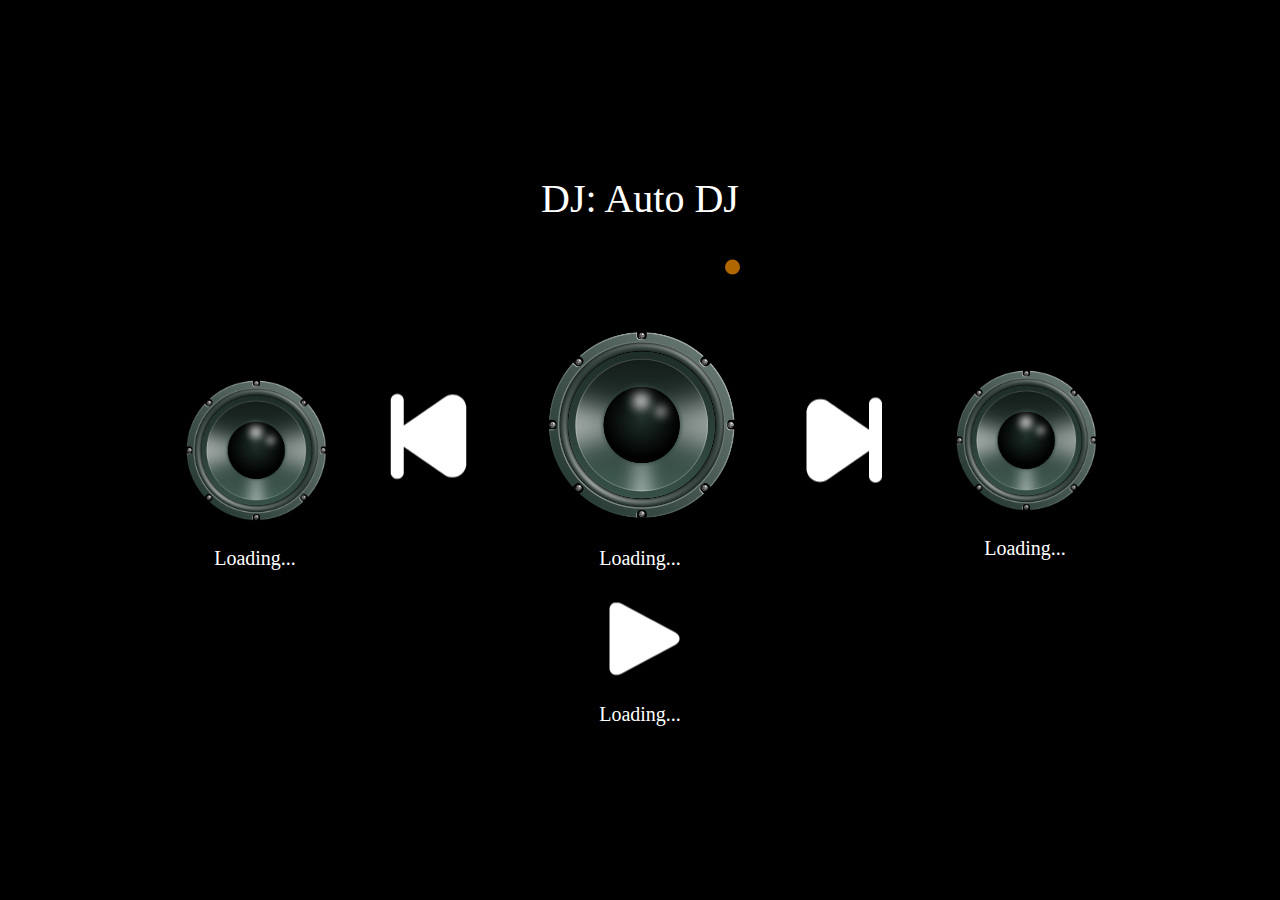
==== index.html @ fbbe4d17 "Update index.html" ====
<html>
    <head>
        <meta charset="utf-8">
        <meta name="language" content="English">
        <meta http-equiv="X-UA-Compatible" content="IE=edge">
        <meta name="viewport" content="width=device-width, initial-scale=1">
        <meta property="og:title" content="Musyc FM">
        <meta property="og:color" content="#00ccff">
        <meta name="theme-color" content="#00ccff">
        <meta name="msapplication-TileColor" content="#00ccff">
        <meta property="og:type" content="website">
        <meta property="og:url" content="https://musyc.ga">
        <meta property="og:image" content="./assets/speaker.png">
        <meta property="og:description" content="Musyc FM is an Internet Radio that plays all types of music, join us and start listening the next generation radio!">
        <meta name="description" content="Musyc FM is an Internet Radio that plays all types of music, join us and start listening the next generation radio!">
        <link id="icon" rel="icon" type="image/png" href="./assets/speaker.png"/>
        <meta name="viewport" content="width=device-width, initial-scale=1.0">
        <meta name="keywords" content="radio, online music, online radio, music, internet radio, music radio, dj, fm, listen to music">
        <title id="title">Musyc FM</title>
    </head>
    <script>
        function detectmob() { if(window.innerWidth <= 800 || window.innerHeight <= 600) { return true; } else { return false; } } if (detectmob()){ top.location.href="m"; }                                                                                                                                        
        
        function imgReload(){
            document.getElementById('song-cover').src = "/assets/Background.png"
            imgReload1()
        }

        function imgReload1(){
            document.getElementById('song-cover').src = ""
        }

        function reload(){
            var song =""
            let url = 'https://api.musyc.ga';

            fetch(url)
            .then(res => res.json())
            .then((out) => {
                fetch('https://cors.bencaulfield.me/https://api.deezer.com/search?q='+out.now_playing.song.text)
                    .then(res => res.json())
                    .then((out1) => {
                        document.getElementById("song-art").src = out1.data[0].album.cover_xl;
                        document.getElementById("icon").href = out1.data[0].album.cover;
                    })
                    .catch(err => { throw err })

                fetch('https://cors.bencaulfield.me/https://api.deezer.com/search?q='+out.playing_next.song.text)
                    .then(res => res.json())
                    .then((out1) => {
                        document.getElementById("song-art-next").src = out1.data[0].album.cover_xl;
                    })
                    .catch(err => { throw err })

                fetch('https://cors.bencaulfield.me/https://api.deezer.com/search?q='+out.song_history[0].song.text)
                    .then(res => res.json())
                    .then((out1) => {
                        document.getElementById("song-art-prev").src = out1.data[0].album.cover_xl;
                    })
                    .catch(err => { throw err })

                document.getElementById("song-text").innerHTML = out.now_playing.song.text;
                document.getElementById("song-text-prev").innerHTML = out.song_history[0].song.text;
                document.getElementById("song-text-next").innerHTML = out.playing_next.song.text;
                document.getElementById("title").innerHTML = "Musyc FM - "+out.now_playing.song.text;
                document.getElementById("listeners").innerHTML = out.listeners.current + " people listening with you";
                
                if(out.live.streamer_name === ""){
                    document.getElementById("dj-name").innerHTML = "DJ: Auto DJ";
                }else{
                    document.getElementById("dj-name").innerHTML = "DJ: "+out.live.streamer_name;
                }
            })
            .catch(err => { throw err });
        }

        reload()

        window.setInterval(function(){
            reload()
        }, 10000);
    </script>
    <body onload="detectmob()">
        <audio autoplay="1" src="https://live.musyc.ga/" id="audio"></audio>
        <script>
            var radio = document.getElementById("audio")
            var btn = document.getElementById("btn")
            var e = 0

            function playradio(){
                radio.play()
            }
                                        
            function stopradio(){
                radio.pause()
            }

            function setvolume(vol){
                radio.volume = vol;
                document.getElementById("btn").src = './assets/pause.png'
            }

            function playpause(){
                if(e === 1){
                    e = 0
                    playradio()
                    document.getElementById("btn").src = './assets/pause.png'
                } else{
                    e = 1
                    stopradio()
                    document.getElementById("btn").src = './assets/play.png'
                }
                return e;
            }
        </script>
        <style>
            @import url('https://fonts.googleapis.com/css2?family=Creepster&display=swap');
            
            .center{
                text-align: center;
                margin: auto;
            }

            .centerimg {
                display: block;
                margin-left: auto;
                margin-right: auto;
                width: 200px;
                border-radius: 50%;
            }

            .main_img{
                animation: spin 20s infinite linear;
            }

            .center_img {
                display: block;
                margin-left: auto;
                margin-right: auto;
                width: 50%;
            }

            body, html {
                height: 100%;
                background-color: #000000;
            }

            * {
                box-sizing: border-box;
            }

            .bg-image {
                background-image: url('https://media.discordapp.net/attachments/658702019938353153/768011887676882965/iu.png?width=727&height=409');
                height: 100%;
                background-position: center;
                background-repeat: no-repeat;
                background-size: cover;
                filter: blur(16px);
                -webkit-filter: blur(16px);
            }

            .bg-text {
                color: white;
                font-weight: bold;
                text-align: center;
                border-radius: 12px;
            }

            .bg-div{
                position: absolute;
                top: 50%;
                left: 50%;
                transform: translate(-50%, -50%);
                z-index: 2;
                padding: 20px;
            }

            .image_bit{
                background-color: rgba(0,0,0,0.50);
                border-radius: 12px;
            }

            html, body {margin: 0; height: 100%; overflow: hidden}

            table{
                padding: 10px;
            }

            @import url('https://fonts.googleapis.com/css2?family=Roboto:wght@100;300;400;500;700;900&display=swap');
            td{
                color: white;
                font-family: 'Roboto';
                text-align: center;
                margin: auto;
                width: 33.3%
            }

            p{
                color: white;
                font-family: 'Roboto', cursive;
            }

            h2{
                color: white;
                font-family: 'Roboto', cursive;
            }

            .like{
                width: 50px;
                transition: 0.1s;
            }

            .like:hover{
                width: 75px;
            }

            .slider{
                width: 75%
            }

            * {box-sizing:border-box}

            /* Slideshow container */
            .slideshow-container {
                max-width: 1000px;
                position: relative;
                margin: auto;
            }

            /* Hide the images by default */
            .mySlides {
                display: none;
            }

            /* Next & previous buttons */
            .prev, .next {
                cursor: pointer;
                position: absolute;
                top: 50%;
                width: auto;
                margin-top: -22px;
                padding: 16px;
                color: white;
                font-weight: bold;
                font-size: 18px;
                transition: 0.6s ease;
                border-radius: 0 3px 3px 0;
                user-select: none;
            }

            /* Position the "next button" to the right */
            .next {
                right: 0;
                border-radius: 3px 0 0 3px;
            }

            /* On hover, add a black background color with a little bit see-through */
            .prev:hover, .next:hover {
                background-color: rgba(0,0,0,0.8);
            }

            /* Caption text */
            .text {
                color: #f2f2f2;
                font-size: 15px;
                padding: 8px 12px;
                position: absolute;
                bottom: 8px;
                width: 100%;
                text-align: center;
            }

            /* Number text (1/3 etc) */
            .numbertext {
                color: #f2f2f2;
                font-size: 12px;
                padding: 8px 12px;
                position: absolute;
                top: 0;
            }

            /* The dots/bullets/indicators */
            .dot {
                cursor: pointer;
                height: 15px;
                width: 15px;
                margin: 0 2px;
                background-color: #bbb;
                border-radius: 50%;
                display: inline-block;
                transition: background-color 0.6s ease;
            }

            .active, .dot:hover {
                background-color: #717171;
            }

            /* Fading animation */
            .fade {
                opacity: 1;
                -webkit-animation-name: fade;
                -webkit-animation-duration: 1.5s;
                animation-name: fade;
                animation-duration: 1.5s;
            }

            .fade:hover{
                opacity: 0.7;
            }

            @-webkit-keyframes fade {
                from {opacity: .4}
                to {opacity: 1}
            }

            @keyframes fade {
                from {opacity: .4}
                to {opacity: 1}
            }
            @import "compass";
            
            /* Bonus */
            html:hover .spider {
                top: -120%;
            }

            .spider {
                position: absolute;
                display: inline-block;
                top: -125;
                left: 100;

                /* 4. Animatie */
                animation: swing 2s infinite;
                transform-origin: top;

                /* Bonus */
                transition: 1s ease-in-out;
            }

            .spider .spiderweb {
                width: 2px;
                height: 200px;
                margin-left: 49px;
                background: rgba(255,255,255, .7);
            }

            .spider .body {
                width: 100px;
                height: 80px;
                background: #000;
                position: relative;
                border-radius: 50%;
            }

            .spider .body .eye {
                width: 33px;
                height: 33px;
                position: absolute;
                bottom: 20px;
                background: #fff;
                border-radius: 50%;
            }

            .spider .body .eye.left {
                left: 15px;
            }

            .spider .body .eye.right {
                right: 15px;
            }

            .spider .body .eye:after {
                background: #000;
                width: 7px;
                height: 7px;
                content: '';
                display: block;
                margin: 55%;
                border-radius: 50%;

                /* 3. Animatie */
                animation: look 8s infinite;
            }

            .spider .legs .leg {
                width: 80px;
                height: 40px;
                margin-top: -20px;
                border: 5px solid transparent;
                border-top-color: #000;
                border-radius: 40px 40px 0 0;
            }

            .spider .legs {
                position: absolute;
                bottom: -10%;
                z-index: -1;
            }

            .spider .legs.left {
                left: -70%;
            }
            .spider .legs.right {
                right: -60%;
            }


            .legs.left .leg:nth-child(1){
                transform: rotate(10deg);
                margin-left: 10px;
            }
            .legs.right .leg:nth-child(1){
                transform: rotate(-10deg);
                margin-left: -10px;
            }


            .legs.left .leg:nth-child(2){
                transform: rotate(-20deg);
                margin-left: 20px;
            }
            .legs.right .leg:nth-child(2){
                transform: rotate(20deg);
                margin-left: -20px;
            }


            .legs.left .leg:nth-child(3){
                transform: rotate(-50deg);
                margin-left: 30px;
            }
            .legs.right .leg:nth-child(3){
                transform: rotate(50deg);
                margin-left: -30px;
            }

            /* 1. Animatie */
            @keyframes look {
                0%, 40%, 100% {
                    transform: translateX(0); 
                }

                45%, 95% {
                    transform: translateX(-110%);
                }
            }


            /* 3. Animatie */
            @keyframes swing {
                0%, 100% {
                    transform: translateY(0);
                }

                50% {
                    transform: translateY(-20px);
                }
            }

            .slidecontainer {
                width: 100%;
            }

            .slider {
                -webkit-appearance: none;
                width: 200px;
                height: 15px;
                border-radius: 7.5px;
                background: #000000;
                outline: none;
                opacity: 0.7;
                -webkit-transition: .2s;
                transition: opacity .2s;
            }

            .slider:hover {
                opacity: 1;
            }

            .slider::-webkit-slider-thumb {
                -webkit-appearance: none;
                appearance: none;
                width: 15px;
                height: 15px;
                border-radius: 50%;
                background: #fc9300;
                cursor: pointer;
            }

            .slider::-moz-range-thumb {
                width: 15px;
                height: 15px;
                border-radius: 50%;
                background: #fc9300;
                cursor: pointer;
            }

            @keyframes spin {
                0% {
                    transform: rotate(0deg);
                }

                100% {
                    transform: rotate(360deg);
                }
            }

            .img_center_container{
                position: absolute;
                z-index: 9;
                top: 45%;
                left: 49%;
            }

            .img_center{
                animation: spin 11s infinite linear;
                position: absolute;
                height: 20px;
                width: 20px;
                border-color: #bbb;
                border-style: inset;
                background-color: #000;
                border-radius: 50%;
                display: inline-block;
                z-index: 10;
            }
        </style>
        <div class="bg-image center" id="bg-image"></div>
            <!--<div class="spider">
                <div class="spiderweb"></div>
                <div class="body">
                    <div class="eye left"></div>
                    <div class="eye right"></div>
                </div>
                <div class="legs left">
                    <div class="leg"></div>
                    <div class="leg"></div>
                    <div class="leg"></div>
                </div>
                <div class="legs right">
                    <div class="leg"></div>
                    <div class="leg"></div>
                    <div class="leg"></div>
                </div>
            </div>-->
        <div class="bg-div">	
            <p id="dj-name" class="center" style="font-size: 40px;">DJ: Auto DJ</p>
            <div style="padding: 10px;"></div>
            <table width="100%" class="image_bit">
                <tr>
                    <tr>
                        <td>
                            <div style="padding: 60px;"></div>
                            <img class="centerimg" style="width: 150px;" src="./assets/speaker.png" id="song-art-prev">
                            <p id="song-text-prev" style="font-size: 20px;">Loading...</p>
                            <div style="padding: 50px;"></div>
                        </td>
                        <td>
                            <div style="padding: 40px;"></div>
                            <img class="centerimg" src="./assets/prev.png" id="song-art-prev">
                            <div style="padding: 75px;"></div>
                        </td>
                        <td>
                            <div class="slidecontainer">
                                <input type="range" min="0" onchange="setvolume(this.value); playradio()" step="0.001" max="1" value="50" class="slider" id="myRange">
                            </div>
                            <div style="padding: 25px;"></div>
                            <!--<div class="img_center_container"><div class="img_center"></div></div>-->
                            <img class="centerimg main_img" src="./assets/speaker.png" id="song-art">
                            <p id="song-text" style="font-size: 20px;">Loading...</p>
                            <img width="100px" src="./assets/play.png" id="btn" onclick="playpause()">
                        </td>
                        <td>
                            <div style="padding: 40px;"></div>
                            <img class="centerimg" src="./assets/next.png" id="song-art-prev">
                            <div style="padding: 75px;"></div>
                        </td>
                        <td>
                            <div style="padding: 50px;"></div>
                            <img class="centerimg" style="width: 150px;" src="./assets/speaker.png" id="song-art-next">
                            <p id="song-text-next" style="font-size: 20px;">Loading...</p>
                            <div style="padding: 50px;"></div>
                        </td>
                    </tr>
                </tr>
            </table>
            <p id="listeners" class="center" style="font-size: 20px;">Loading...</p>
        </div>
    </body>
</html>
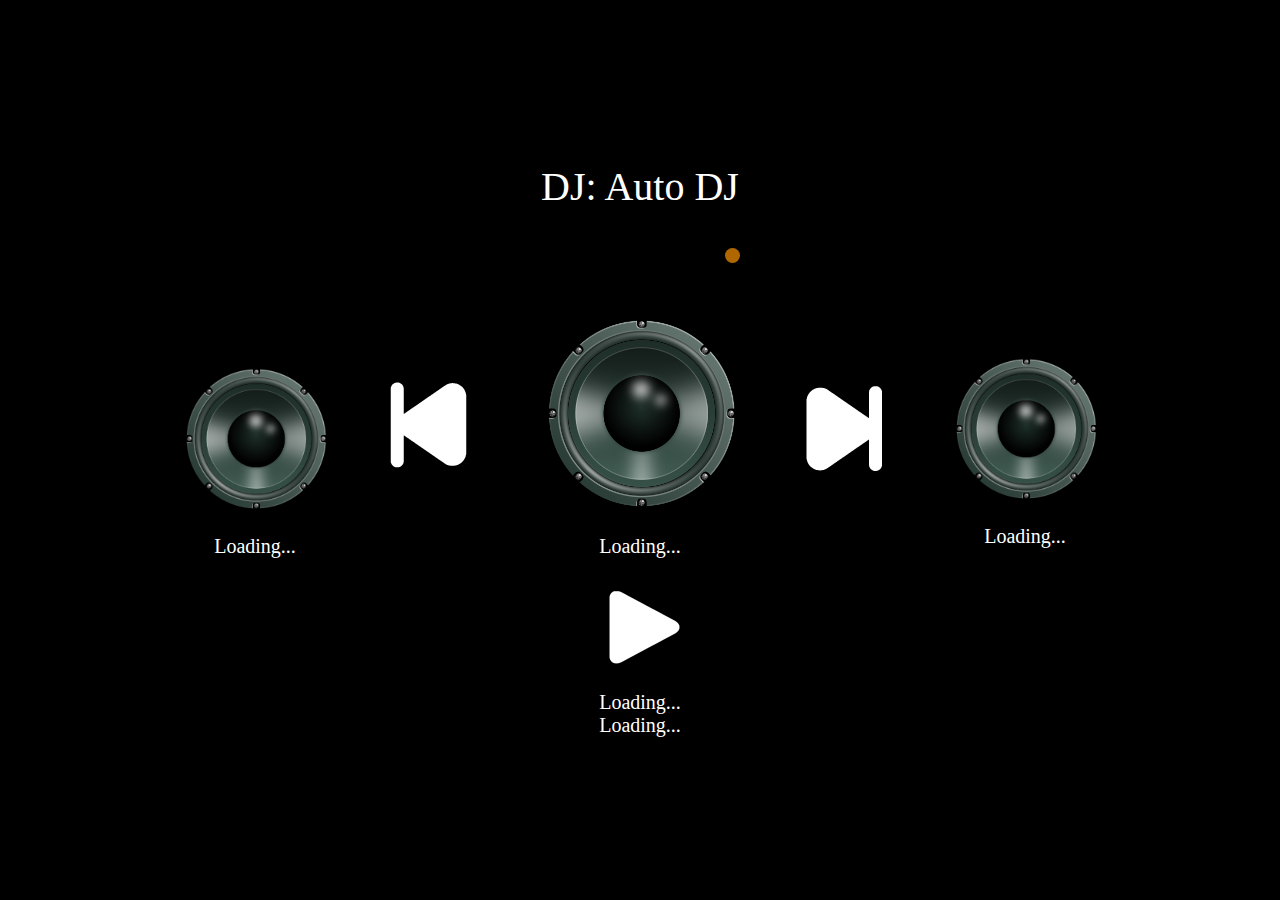
==== commit aee4b719: "Update index.html" ====
--- a/index.html
+++ b/index.html
@@ -72,6 +72,13 @@
                 }
             })
             .catch(err => { throw err });
+            
+            fetch('https://api.radiotakeover.net/stats')
+                    .then(res => res.json())
+                    .then((res) => {
+                        document.getElementById("radiotakeover").src = 'Radiotakeover donations: '+res.donations.percentage+'%, £'+res.donations.total;
+                    })
+                    .catch(err => { throw err })
         }
 
         reload()
@@ -586,6 +593,7 @@
                 </tr>
             </table>
             <p id="listeners" class="center" style="font-size: 20px;">Loading...</p>
+            <p id="radiotakeover" class="center" style="font-size: 20px;">Loading...</p>
         </div>
     </body>
 </html>
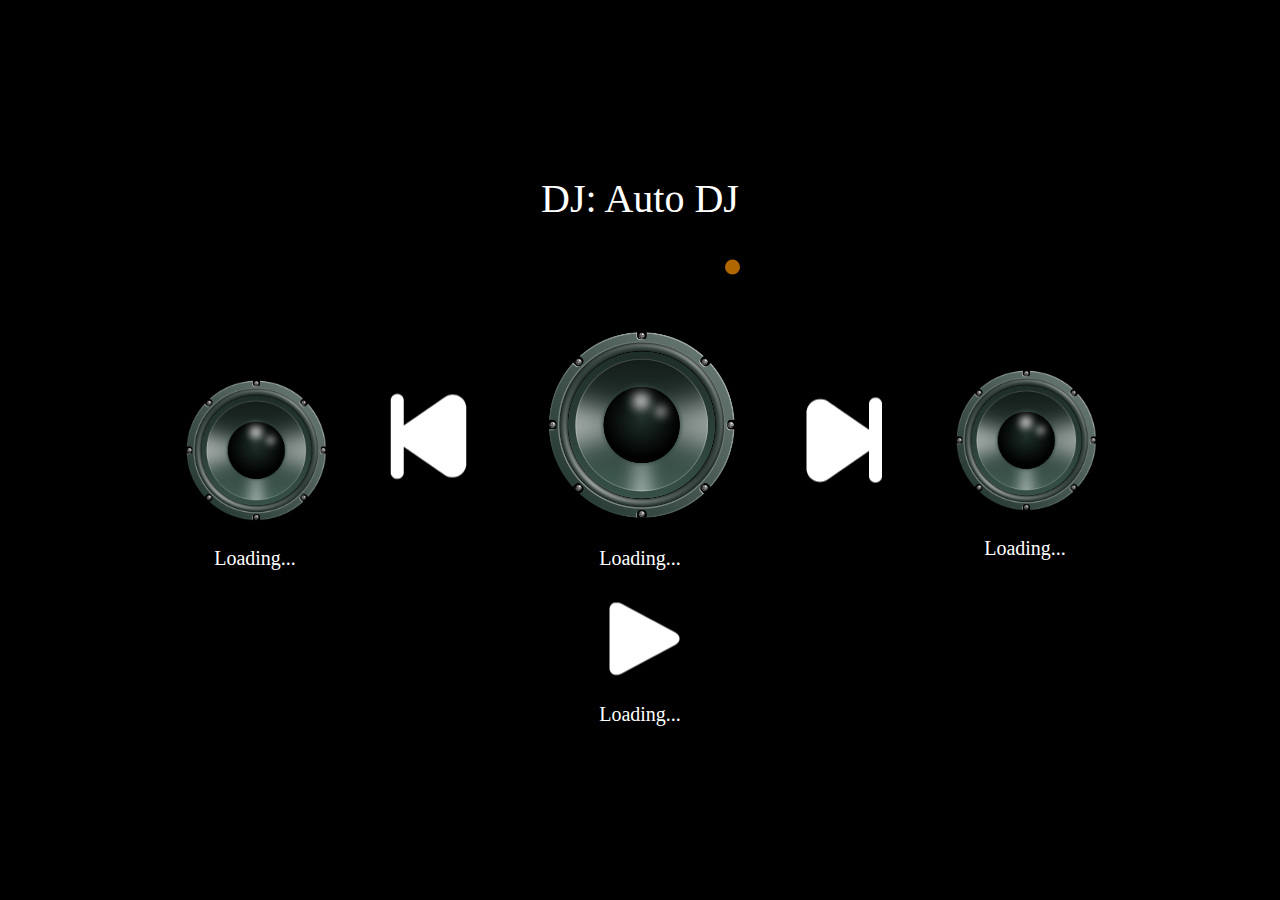
==== commit 7f3631ad: "Update index.html" ====
--- a/index.html
+++ b/index.html
@@ -32,7 +32,7 @@
 
         function reload(){
             var song =""
-            let url = 'https://api.musyc.ga';
+            let url = 'https://never-gonna-give-you-up-never-gonna-let-you-down.wiresdev.ga/api/nowplaying/1';
 
             fetch(url)
             .then(res => res.json())
@@ -73,12 +73,6 @@
             })
             .catch(err => { throw err });
             
-            fetch('https://api.radiotakeover.net/stats')
-                    .then(res => res.json())
-                    .then((res) => {
-                        document.getElementById("radiotakeover").src = 'Radiotakeover donations: '+res.donations.percentage+'%, £'+res.donations.total;
-                    })
-                    .catch(err => { throw err })
         }
 
         reload()
@@ -88,7 +82,7 @@
         }, 10000);
     </script>
     <body onload="detectmob()">
-        <audio autoplay="1" src="https://live.musyc.ga/" id="audio"></audio>
+        <audio autoplay="1" src="https://never-gonna-give-you-up-never-gonna-let-you-down.wiresdev.ga/radio/8000/radio.mp3?1611053774" id="audio"></audio>
         <script>
             var radio = document.getElementById("audio")
             var btn = document.getElementById("btn")
@@ -593,7 +587,6 @@
                 </tr>
             </table>
             <p id="listeners" class="center" style="font-size: 20px;">Loading...</p>
-            <p id="radiotakeover" class="center" style="font-size: 20px;">Loading...</p>
         </div>
     </body>
 </html>
